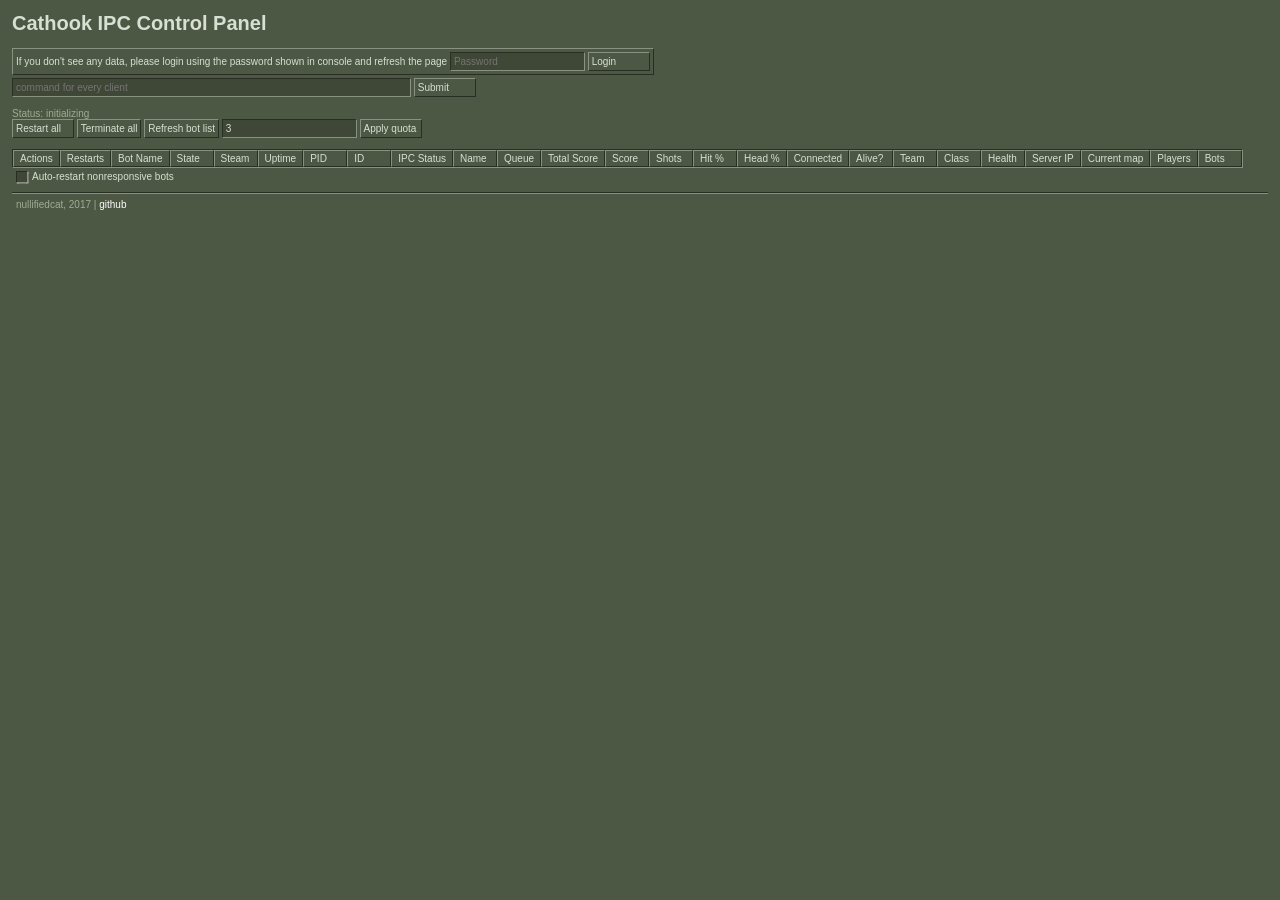
==== public/index.html @ c814b5ad "Add files via upload" ====
<html>
    <head>
        <title>CHIPC control panel</title>
        <link rel="stylesheet" href="style.css">
        <link rel="stylesheet" href="vgui.css">
        <script src="bundle.js"></script>
    </head>
    <body class="vgui-container vgui-font">
        <h1>Cathook IPC Control Panel</h1>
        <div id="container-login" class="vgui-outset">
            If you don't see any data, please login using the password shown in console and refresh the page
            <input id="api-password" type="text" placeholder="Password">
            <input id="api-login-button" type="button" value="Login">
        </div>
        <br>
        <div id="console-container">
            <span><input type="text" id="console" placeholder="command for every client" size=64 class="vgui-border-inset"></span>
            <input type="button" id="console-send" value="Submit" class="vgui-border-out">
        </div>
        <br>
        <div id="status" class="nohighlight">
            <span>Status: </span><span id="status-text">initializing</span>
        </div>
        <div>
            <input type="button" id="bot-restartall" value="Restart all"> <input type="button" id="bot-terminateall" value="Terminate all"> <input type="button" id="bot-refresh" value="Refresh bot list"> <input id="bot-quota" value="3"> <input id="bot-quota-apply" type="button" value="Apply quota">
        </div>
        <br>
        <div id="table-container">
            <table id="clients" class="vgui-table vgui-inset">
                <tr>
                    <td>Actions</td>
                    <td>Restarts</td>
                    <td>Bot Name</td>
                    <td>State</td>
                    <td>Steam</td>
                    <td>Uptime</td>
                    <td>PID</td>
                    <td>ID</td>
                    <td>IPC Status</td>
                    <td>Name</td>
                    <td>Queue</td>
                    <td>Total Score</td>
                    <td>Score</td>
                    <td>Shots</td>
                    <td>Hit %</td>
                    <td>Head %</td>
                    <td>Connected</td>
                    <td>Alive?</td>
                    <td>Team</td>
                    <td>Class</td>
                    <td>Health</td>
                    <td>Server IP</td>
                    <td>Current map</td>
                    <td>Players</td>
                    <td>Bots</td>
                </tr>
            </table>
        </div>
        <div>
            <div class="nopad vmiddle">
                <input type="checkbox" id="autorestart-bots">Auto-restart nonresponsive bots</input>
            </div>
        </div>
        <div id="footer">
            <hr>
            <span class="nohighlight">
                nullifiedcat, 2017 | <a href="https://github.com/nullifiedcat" target="_blank">github</a>
            </span>
        </div>
    </body>
</html>
---- public/style.css ----
body {
    color: #d8dfd3;
    font-family: "Tahoma", sans-serif;
    font-size: 10px;
    background: #4d5844;
    padding: 4px;
    font-smooth: none;
    -webkit-font-smoothing: none;
}

.team-red {
    color: #B8383B;
}

.team-blu {
    color: #5885A2;
}

.error {
    color: #9a3130;
}

.warning {
    color: #dec300;
}

.nohighlight {
    color: #a1aa95;
}

#clients tr:not(:first-child) .client-actions {
    padding: 0;
}

a {
    color: white;
    text-decoration: none;
}

a:visited {
    color: white;
}

#container-login
{
    display: inline-block;
    padding: 3px;
    margin-bottom: 3px;
}

#footer {
    position: static;
    bottom: 16;
    left: 0;
    width: 100%;
}

#footer span {
    padding: 4px;
}

.hidden {
    display: none;
}

.disconnected .connected {
    color: #a1aa95;
}

.stopped .active {
    color: #a1aa95;
}
---- public/vgui.css ----
.vgui-font {
    color: #d8dfd3;

    font-family: "Tahoma", sans-serif;
    font-size: 10px;

    font-smooth: none;
    -webkit-font-smoothing: none;
}

input {
    text-align: left;
}

input:not([type=button]), .vgui-inset {
    border-bottom: 1px solid #899180;
    border-right: 1px solid #899180;
    border-top: 1px solid #282f22;
    border-left: 1px solid #282f22;
    background: #3f4737;
    color: #d8dfd3;
}

input[type=button]:not(:active), .vgui-outset {
    border-top: 1px solid #899180;
    border-left: 1px solid #899180;
    border-bottom: 1px solid #282f22;
    border-right: 1px solid #282f22;
    color: #d8dfd3;
    background: #4d5844;
}

input[type=button]:active {
    border-bottom: 1px solid #899180;
    border-right: 1px solid #899180;
    border-top: 1px solid #282f22;
    border-left: 1px solid #282f22;
    background: #3f4737;
    color: #d8dfd3;
}

.vgui-container {
    padding: 4px;
    background: #4d5844;
}

.vgui-select {
    display: block;
    min-width: 8em;
    padding: 3px;
    padding-right: 16px;
    border-bottom: 1px solid #899180;
    border-right: 1px solid #899180;
    border-top: 1px solid #282f22;
    border-left: 1px solid #282f22;
    background: url('vgui-dropdown.png') #3f4737 no-repeat right 2px center;
    color: #d8dfd3;
}

.vgui-select-hidden {
    display: none;
}

.vgui-select-container {
    position: relative;
}

.vgui-select-list {
    display: block;
    overflow: hidden;
    margin: 0;
    box-sizing: border-box;
    width: 100%;
    position: absolute;
    top: 100%;
    left: 0;
    list-style: none;
    z-index: 3;
    padding: 0;
    margin-top: 2px;
}

.vgui-select-option {
    padding: 3;
    width: 100%;
}

.vgui-select-option:hover {
    background: #958831;
}

::selection {
    background: rgba(149, 136, 49, 0.996);
    color: white;
}

.vgui-table {
    font-size: 10px;
    border-collapse: separate;
    border-spacing: 0px;
}

.vgui-table td {
    padding: 2px 6px;
    min-width: 3em;
}

.vgui-table tbody tr:nth-child(even)
{
    background: rgba(0, 0, 0, 0.15); 
}

.vgui-table tbody tr:first-child {
    background: #4d5844;
}

.vgui-table tbody tr:first-child td {
    border-top: 1px solid #899180;
    border-left: 1px solid #899180;
    border-bottom: 1px solid #282f22;
    border-right: 1px solid #282f22;
}

input:not([type=checkbox]) {
    padding: 3px;
    font-size: 10px;
    min-width: 62px;
}

input[type=checkbox]:before {
    border-bottom: 1px solid #899180;
    border-right: 1px solid #899180;
    border-top: 1px solid #282f22;
    border-left: 1px solid #282f22;
    background: #3f4737;
    content: "";
    display: inline-block;
    width: 10px;
    height: 10px;
}

.vgui-button-centered {
    text-align: center;
}

input[type=checkbox]:checked:before {
    background: url('vgui-checkbox.png') #3f4737;
}

[disabled], .vgui-disabled {
    background: #4b5742 !important;
    color: #a2ab96 !important;
}

.noselect {
    cursor: default;
    -webkit-touch-callout: none;
    -webkit-user-select: none;
    -khtml-user-select: none;
    -moz-user-select: none;
    -ms-user-select: none;
    user-select: none;
}

option:hover {
    background: #958831;
}

*:focus {
    outline: none;
}

hr {
    border: 0;
    border-top: 1px solid #282f22;
    border-bottom: 1px solid #899180;
}

.nopad {
    padding: 0;
}

.vmiddle * {
    vertical-align: middle;
}
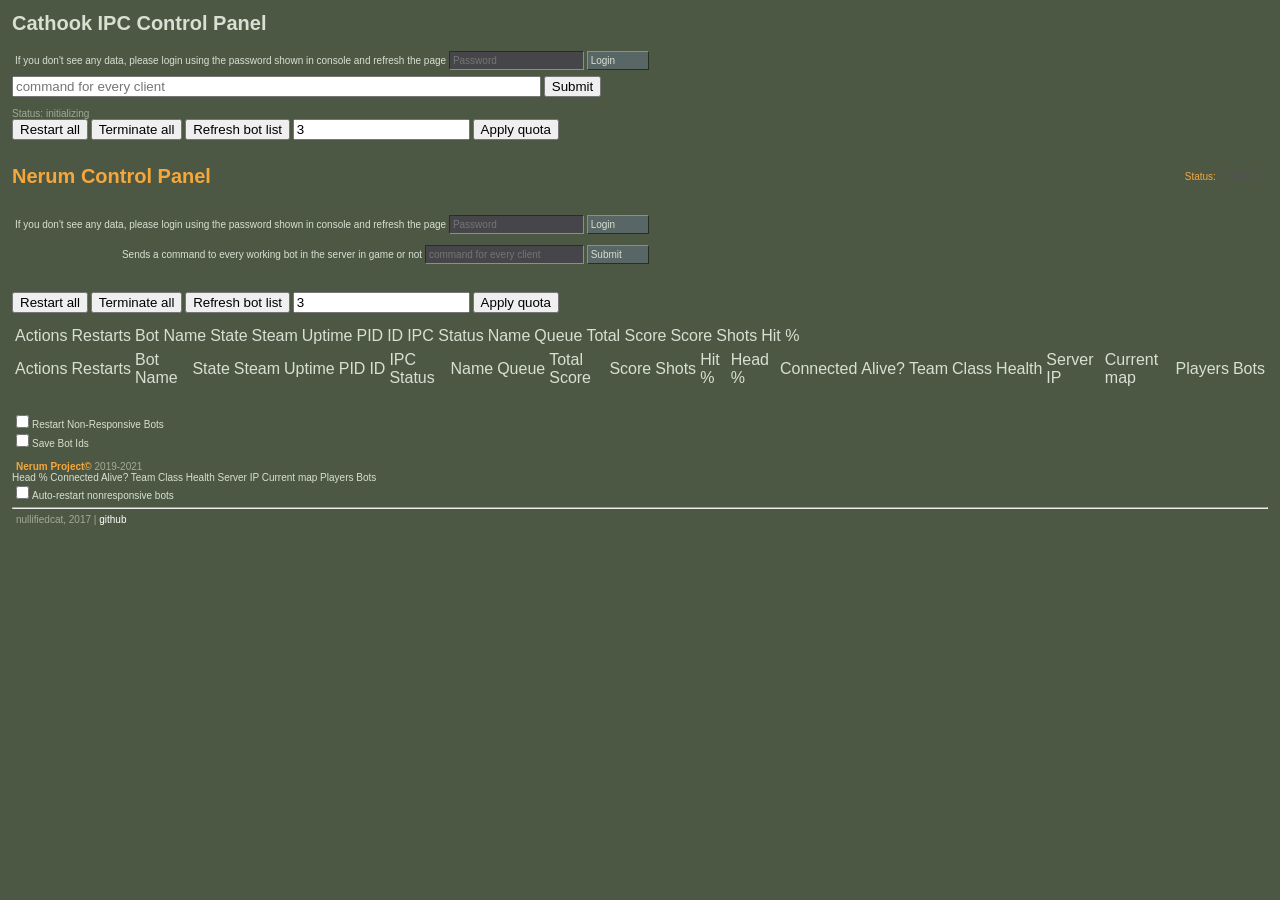
==== commit a200e3ac: "Update index.html" ====
--- a/public/index.html
+++ b/public/index.html
@@ -42,7 +42,106 @@
                     <td>Total Score</td>
                     <td>Score</td>
                     <td>Shots</td>
+                    <td>Hit %</td><html>
+    <head>
+      <script>
+        // function
+        var sPositions = localStorage.positions || "{}",
+            positions = JSON.parse(sPositions);
+        $.each(positions, function (id, pos) {
+            $("#" + id).css(pos)
+        })
+        $("#draggable").draggable({
+            containment: "#containment-wrapper",
+            scroll: false,
+            stop: function (event, ui) {
+                positions[this.id] = ui.position
+                localStorage.positions = JSON.stringify(positions)
+            }
+        });
+      </script>
+      
+        <title>Nerum Control Panel</title>
+        <div class="vgui-outset" style="float: right; padding: 6px;">
+          <div id="status" class="nohighlight" style="float: right; position: abssolute;">
+                    <a style="color: #f5a73b;">Status: </a><a style="color: #545454;" id="status-text">initializing</a>
+          </div>
+        </div>
+        <link rel="stylesheet" href="style.css">
+        <script src="bundle.js"></script>
+    </head>
+    <body class="vgui-container vgui-font">
+        <h1 style="color: #f5a73b;">Nerum Control Panel</h1>
+        <div id="container-login" class="vgui-outset">
+          <br>
+            If you don't see any data, please login using the password shown in console and refresh the page
+            <input id="api-password" type="text" placeholder="Password">
+            <input id="api-login-button" type="button" value="Login">
+            <br>
+            <br>
+            <div id="console-container" align="right">
+              <span> Sends a command to every working bot in the server in game or not  <input type="text" id="console" placeholder="command for every client" size=24 class="vgui-border-inset"></span>
+              <input type="button" id="console-send" value="Submit" class="vgui-border-out">
+        </div>
+          <br>
+      </div>
+      <br>
+      <br>
+        <div>
+            <input type="button" id="bot-restartall" value="Restart all"> <input type="button" id="bot-terminateall" value="Terminate all"> <input type="button" id="bot-refresh" value="Refresh bot list"> <input id="bot-quota" value="3"> <input id="bot-quota-apply" type="button" value="Apply quota">
+        </div>
+        <br>
+      <div id="containment-wrapper">
+        <div id="draggable">
+        <div id="table-container">
+            <table id="clients" class="vgui-table vgui-inset">
+                <tr>
+                    <td>Actions</td>
+                    <td>Restarts</td>
+                    <td>Bot Name</td>
+                    <td>State</td>
+                    <td>Steam</td>
+                    <td>Uptime</td>
+                    <td>PID</td>
+                    <td>ID</td>
+                    <td>IPC Status</td>
+                    <td>Name</td>
+                    <td>Queue</td>
+                    <td>Total Score</td>
+                    <td>Score</td>
+                    <td>Shots</td>
                     <td>Hit %</td>
+                    <td>Head %</td>
+                    <td>Connected</td>
+                    <td>Alive?</td>
+                    <td>Team</td>
+                    <td>Class</td>
+                    <td>Health</td>
+                    <td>Server IP</td>
+                    <td>Current map</td>
+                    <td>Players</td>
+                    <td>Bots</td>
+                </tr>
+            </table>
+        </div>
+        </div>
+      </div>
+        <div>          
+          <br> <br>
+            <div class="nopad vmiddle">
+                <input type="checkbox" id="autorestart-bots">Restart Non-Responsive Bots</input>
+          <br>
+          <input type="checkbox">Save Bot Ids</input>
+            </div>
+        </div>
+        <div id="footer">
+        <br>
+            <span class="nohighlight">
+              <strong style="color: #f5a73b;">Nerum Project&copy;</strong> 2019-2021
+            </span>
+        </div>
+    </body>
+</html>
                     <td>Head %</td>
                     <td>Connected</td>
                     <td>Alive?</td>
--- a/public/style.css
+++ b/public/style.css
@@ -42,9 +42,59 @@
 }
 
 #container-login
+{/* overwtirings */
+body {
+  background-color: #3d4040 !important;
+}
+
+/* Style.css */
+body {
+    color: #42413e;
+    font-family: "Tahoma", sans-serif;
+    font-size: 10px;
+    background: #383735;
+    padding: 4px;
+    font-smooth: none;
+    -webkit-font-smoothing: none;
+}
+
+.team-red {
+    color: #B8383B;
+}
+
+.team-blu {
+    color: #5885A2;
+}
+
+.error {
+    color: #9a3130;
+}
+
+.warning {
+    color: #dec300;
+}
+
+.nohighlight {
+    color: #a1aa95;
+}
+
+#clients tr:not(:first-child) .client-actions {
+    padding: 0;
+}
+
+a {
+    color: white;
+    text-decoration: none;
+}
+
+a:visited {
+    color: white;
+}
+
+#container-login
 {
     display: inline-block;
-    padding: 3px;
+    padding: 6px;
     margin-bottom: 3px;
 }
 
@@ -70,3 +120,232 @@
 .stopped .active {
     color: #a1aa95;
 }
+
+/* Vgui.css */
+.vgui-font {
+    color: #d8dfd3;
+
+    font-family: "Tahoma", sans-serif;
+    font-size: 10px;
+
+    font-smooth: none;
+    -webkit-font-smoothing: none;
+}
+
+input {
+    text-align: left;
+}
+
+input:not([type=button]), .vgui-inset {
+    border-bottom: 1px solid #899180;
+    border-right: 1px solid #899180;
+    border-top: 1px solid #282f22;
+    border-left: 1px solid #282f22;
+    background: #46464a;
+    color: #d8dfd3;
+}
+
+input[type=button]:not(:active), .vgui-outset {
+    border-top: 1px solid #899180;
+    border-left: 1px solid #899180;
+    border-bottom: 1px solid #282f22;
+    border-right: 1px solid #282f22;
+    color: #d8dfd3;
+    background: #596666;
+}
+
+input[type=button]:active {
+    border-bottom: 1px solid #899180;
+    border-right: 1px solid #899180;
+    border-top: 1px solid #282f22;
+    border-left: 1px solid #282f22;
+    background: #596666;
+    color: #d8dfd3;
+}
+
+.vgui-container {
+    padding: 7px;
+    background: #596666;
+}
+
+.vgui-select {
+    display: block;
+    min-width: 8em;
+    padding: 3px;
+    padding-right: 16px;
+    border-bottom: 1px solid #899180;
+    border-right: 1px solid #899180;
+    border-top: 1px solid #282f22;
+    border-left: 1px solid #282f22;
+    background: url('vgui-dropdown.png') #3f4737 no-repeat right 2px center;
+    color: #d8dfd3;
+}
+
+.vgui-select-hidden {
+    display: none;
+}
+
+.vgui-select-container {
+    position: relative;
+}
+
+.vgui-select-list {
+    display: block;
+    overflow: hidden;
+    margin: 0;
+    box-sizing: border-box;
+    width: 100%;
+    position: absolute;
+    top: 100%;
+    left: 0;
+    list-style: none;
+    z-index: 3;
+    padding: 0;
+    margin-top: 2px;
+}
+
+.vgui-select-option {
+    padding: 3;
+    width: 100%;
+}
+
+.vgui-select-option:hover {
+    background: #958831;
+}
+
+::selection {
+    background: #487070;
+    color: white;
+}
+
+.vgui-table {
+    font-size: 10px;
+    border-collapse: separate;
+    border-spacing: 0px;
+}
+
+.vgui-table td {
+    padding: 2px 6px;
+    min-width: 3em;
+}
+
+.vgui-table tbody tr:nth-child(even)
+{
+    background: #596666; 
+}
+
+.vgui-table tbody tr:first-child {
+    background: #596666;
+}
+
+.vgui-table tbody tr:first-child td {
+    border-top: 1px solid #899180;
+    border-left: 1px solid #899180;
+    border-bottom: 1px solid #282f22;
+    border-right: 1px solid #282f22;
+}
+
+input:not([type=checkbox]) {
+    padding: 3px;
+    font-size: 10px;
+    min-width: 62px;
+}
+
+input[type=checkbox]:before {
+    border-bottom: 1px solid #899180;
+    border-right: 1px solid #899180;
+    border-top: 1px solid #282f22;
+    border-left: 1px solid #282f22;
+    background: #f5a73b;
+    content: "";
+    display: inline-block;
+    width: 10px;
+    height: 10px;
+}
+
+.vgui-button-centered {
+    text-align: center;
+}
+
+input[type=checkbox]:checked:before {
+    background: url('vgui-checkbox.png') #f5a73b;
+}
+
+[disabled], .vgui-disabled {
+    background: #f5a73b !important;
+    color: #a2ab96 !important;
+}
+
+.noselect {
+    cursor: default;
+    -webkit-touch-callout: none;
+    -webkit-user-select: none;
+    -khtml-user-select: none;
+    -moz-user-select: none;
+    -ms-user-select: none;
+    user-select: none;
+}
+
+option:hover {
+    background: #958831;
+}
+
+*:focus {
+    outline: none;
+}
+
+hr {
+    border: 0;
+    border-top: 1px solid #282f22;
+    border-bottom: 1px solid #899180;
+}
+
+.nopad {
+    padding: 0;
+}
+
+.vmiddle * {
+    vertical-align: middle;
+}
+
+/* Draggable div */
+#containment-wrapper {
+  position: absolute;
+  z-index: 9;
+  background-color: transparent;
+  text-align: center;
+}
+
+#draggable {
+  cursor: move;
+  z-index: 10;
+  background-color: transparent;
+  color: #fff;
+}
+    display: inline-block;
+    padding: 3px;
+    margin-bottom: 3px;
+}
+
+#footer {
+    position: static;
+    bottom: 16;
+    left: 0;
+    width: 100%;
+}
+
+#footer span {
+    padding: 4px;
+}
+
+.hidden {
+    display: none;
+}
+
+.disconnected .connected {
+    color: #a1aa95;
+}
+
+.stopped .active {
+    color: #a1aa95;
+}
--- a/public/style.css
+++ b/public/style.css
@@ -42,9 +42,59 @@
 }
 
 #container-login
+{/* overwtirings */
+body {
+  background-color: #3d4040 !important;
+}
+
+/* Style.css */
+body {
+    color: #42413e;
+    font-family: "Tahoma", sans-serif;
+    font-size: 10px;
+    background: #383735;
+    padding: 4px;
+    font-smooth: none;
+    -webkit-font-smoothing: none;
+}
+
+.team-red {
+    color: #B8383B;
+}
+
+.team-blu {
+    color: #5885A2;
+}
+
+.error {
+    color: #9a3130;
+}
+
+.warning {
+    color: #dec300;
+}
+
+.nohighlight {
+    color: #a1aa95;
+}
+
+#clients tr:not(:first-child) .client-actions {
+    padding: 0;
+}
+
+a {
+    color: white;
+    text-decoration: none;
+}
+
+a:visited {
+    color: white;
+}
+
+#container-login
 {
     display: inline-block;
-    padding: 3px;
+    padding: 6px;
     margin-bottom: 3px;
 }
 
@@ -70,3 +120,232 @@
 .stopped .active {
     color: #a1aa95;
 }
+
+/* Vgui.css */
+.vgui-font {
+    color: #d8dfd3;
+
+    font-family: "Tahoma", sans-serif;
+    font-size: 10px;
+
+    font-smooth: none;
+    -webkit-font-smoothing: none;
+}
+
+input {
+    text-align: left;
+}
+
+input:not([type=button]), .vgui-inset {
+    border-bottom: 1px solid #899180;
+    border-right: 1px solid #899180;
+    border-top: 1px solid #282f22;
+    border-left: 1px solid #282f22;
+    background: #46464a;
+    color: #d8dfd3;
+}
+
+input[type=button]:not(:active), .vgui-outset {
+    border-top: 1px solid #899180;
+    border-left: 1px solid #899180;
+    border-bottom: 1px solid #282f22;
+    border-right: 1px solid #282f22;
+    color: #d8dfd3;
+    background: #596666;
+}
+
+input[type=button]:active {
+    border-bottom: 1px solid #899180;
+    border-right: 1px solid #899180;
+    border-top: 1px solid #282f22;
+    border-left: 1px solid #282f22;
+    background: #596666;
+    color: #d8dfd3;
+}
+
+.vgui-container {
+    padding: 7px;
+    background: #596666;
+}
+
+.vgui-select {
+    display: block;
+    min-width: 8em;
+    padding: 3px;
+    padding-right: 16px;
+    border-bottom: 1px solid #899180;
+    border-right: 1px solid #899180;
+    border-top: 1px solid #282f22;
+    border-left: 1px solid #282f22;
+    background: url('vgui-dropdown.png') #3f4737 no-repeat right 2px center;
+    color: #d8dfd3;
+}
+
+.vgui-select-hidden {
+    display: none;
+}
+
+.vgui-select-container {
+    position: relative;
+}
+
+.vgui-select-list {
+    display: block;
+    overflow: hidden;
+    margin: 0;
+    box-sizing: border-box;
+    width: 100%;
+    position: absolute;
+    top: 100%;
+    left: 0;
+    list-style: none;
+    z-index: 3;
+    padding: 0;
+    margin-top: 2px;
+}
+
+.vgui-select-option {
+    padding: 3;
+    width: 100%;
+}
+
+.vgui-select-option:hover {
+    background: #958831;
+}
+
+::selection {
+    background: #487070;
+    color: white;
+}
+
+.vgui-table {
+    font-size: 10px;
+    border-collapse: separate;
+    border-spacing: 0px;
+}
+
+.vgui-table td {
+    padding: 2px 6px;
+    min-width: 3em;
+}
+
+.vgui-table tbody tr:nth-child(even)
+{
+    background: #596666; 
+}
+
+.vgui-table tbody tr:first-child {
+    background: #596666;
+}
+
+.vgui-table tbody tr:first-child td {
+    border-top: 1px solid #899180;
+    border-left: 1px solid #899180;
+    border-bottom: 1px solid #282f22;
+    border-right: 1px solid #282f22;
+}
+
+input:not([type=checkbox]) {
+    padding: 3px;
+    font-size: 10px;
+    min-width: 62px;
+}
+
+input[type=checkbox]:before {
+    border-bottom: 1px solid #899180;
+    border-right: 1px solid #899180;
+    border-top: 1px solid #282f22;
+    border-left: 1px solid #282f22;
+    background: #f5a73b;
+    content: "";
+    display: inline-block;
+    width: 10px;
+    height: 10px;
+}
+
+.vgui-button-centered {
+    text-align: center;
+}
+
+input[type=checkbox]:checked:before {
+    background: url('vgui-checkbox.png') #f5a73b;
+}
+
+[disabled], .vgui-disabled {
+    background: #f5a73b !important;
+    color: #a2ab96 !important;
+}
+
+.noselect {
+    cursor: default;
+    -webkit-touch-callout: none;
+    -webkit-user-select: none;
+    -khtml-user-select: none;
+    -moz-user-select: none;
+    -ms-user-select: none;
+    user-select: none;
+}
+
+option:hover {
+    background: #958831;
+}
+
+*:focus {
+    outline: none;
+}
+
+hr {
+    border: 0;
+    border-top: 1px solid #282f22;
+    border-bottom: 1px solid #899180;
+}
+
+.nopad {
+    padding: 0;
+}
+
+.vmiddle * {
+    vertical-align: middle;
+}
+
+/* Draggable div */
+#containment-wrapper {
+  position: absolute;
+  z-index: 9;
+  background-color: transparent;
+  text-align: center;
+}
+
+#draggable {
+  cursor: move;
+  z-index: 10;
+  background-color: transparent;
+  color: #fff;
+}
+    display: inline-block;
+    padding: 3px;
+    margin-bottom: 3px;
+}
+
+#footer {
+    position: static;
+    bottom: 16;
+    left: 0;
+    width: 100%;
+}
+
+#footer span {
+    padding: 4px;
+}
+
+.hidden {
+    display: none;
+}
+
+.disconnected .connected {
+    color: #a1aa95;
+}
+
+.stopped .active {
+    color: #a1aa95;
+}
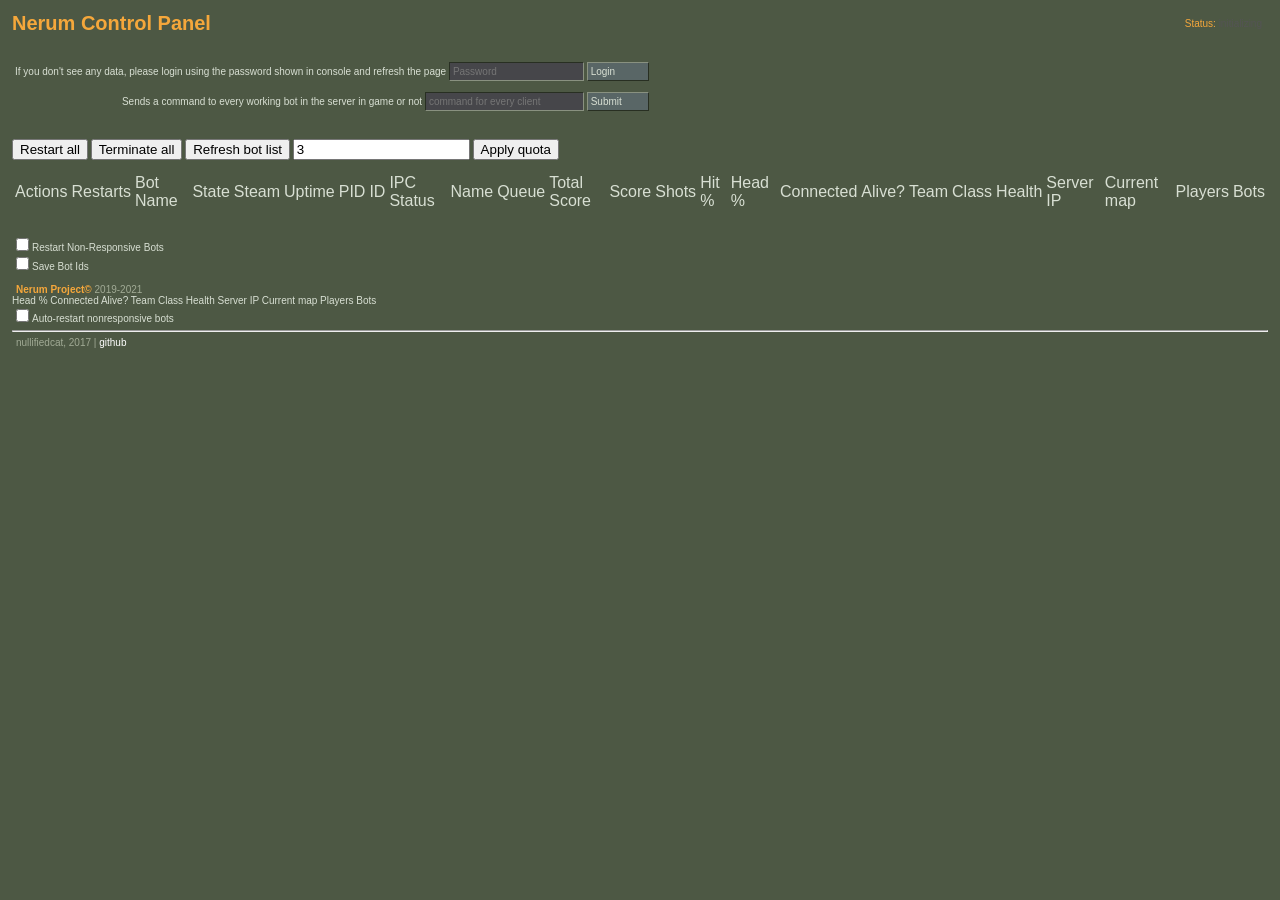
==== commit 7ad7cd6e: "Update index.html" ====
--- a/public/index.html
+++ b/public/index.html
@@ -1,48 +1,4 @@
 <html>
-    <head>
-        <title>CHIPC control panel</title>
-        <link rel="stylesheet" href="style.css">
-        <link rel="stylesheet" href="vgui.css">
-        <script src="bundle.js"></script>
-    </head>
-    <body class="vgui-container vgui-font">
-        <h1>Cathook IPC Control Panel</h1>
-        <div id="container-login" class="vgui-outset">
-            If you don't see any data, please login using the password shown in console and refresh the page
-            <input id="api-password" type="text" placeholder="Password">
-            <input id="api-login-button" type="button" value="Login">
-        </div>
-        <br>
-        <div id="console-container">
-            <span><input type="text" id="console" placeholder="command for every client" size=64 class="vgui-border-inset"></span>
-            <input type="button" id="console-send" value="Submit" class="vgui-border-out">
-        </div>
-        <br>
-        <div id="status" class="nohighlight">
-            <span>Status: </span><span id="status-text">initializing</span>
-        </div>
-        <div>
-            <input type="button" id="bot-restartall" value="Restart all"> <input type="button" id="bot-terminateall" value="Terminate all"> <input type="button" id="bot-refresh" value="Refresh bot list"> <input id="bot-quota" value="3"> <input id="bot-quota-apply" type="button" value="Apply quota">
-        </div>
-        <br>
-        <div id="table-container">
-            <table id="clients" class="vgui-table vgui-inset">
-                <tr>
-                    <td>Actions</td>
-                    <td>Restarts</td>
-                    <td>Bot Name</td>
-                    <td>State</td>
-                    <td>Steam</td>
-                    <td>Uptime</td>
-                    <td>PID</td>
-                    <td>ID</td>
-                    <td>IPC Status</td>
-                    <td>Name</td>
-                    <td>Queue</td>
-                    <td>Total Score</td>
-                    <td>Score</td>
-                    <td>Shots</td>
-                    <td>Hit %</td><html>
     <head>
       <script>
         // function
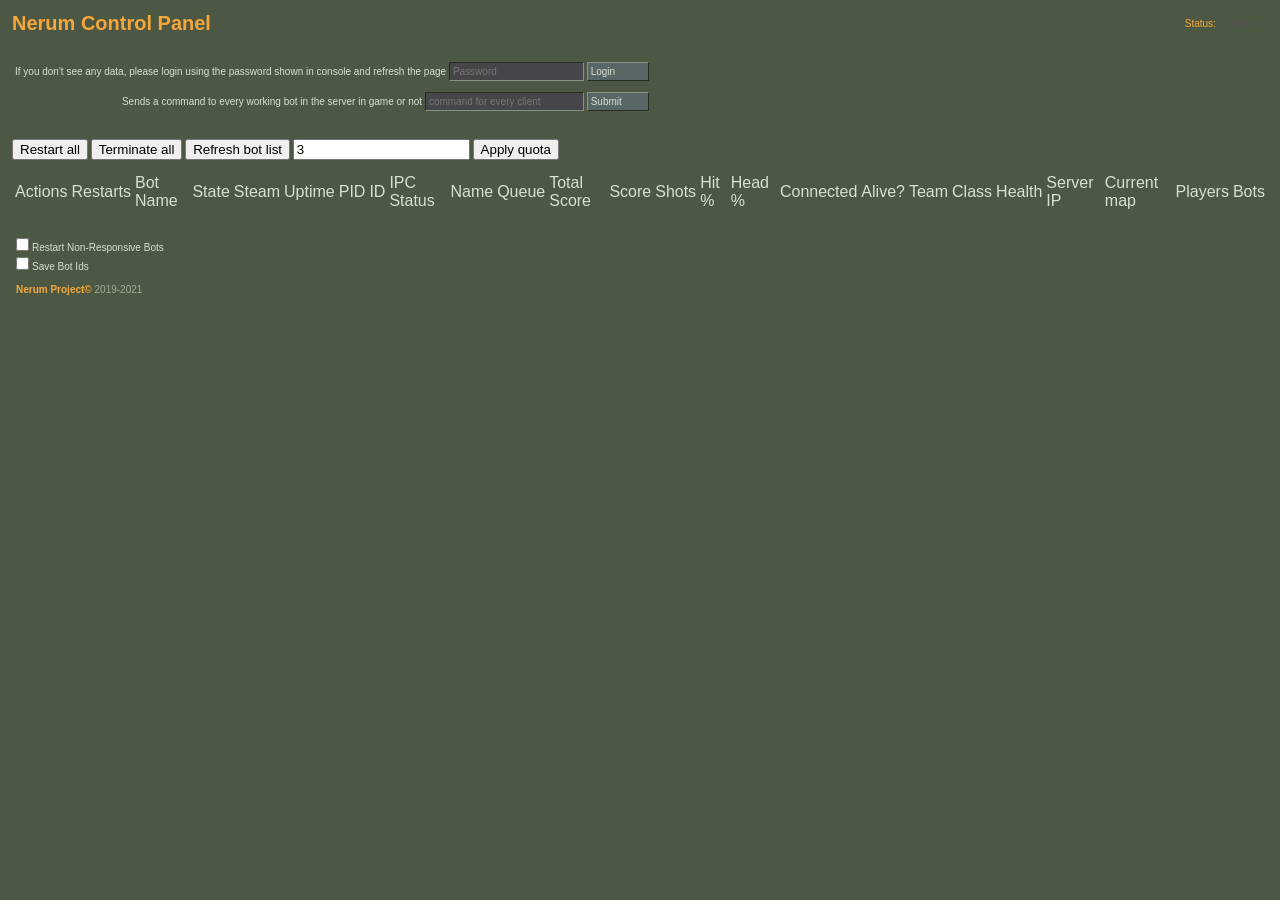
==== commit 38da4de0: "Update index.html" ====
--- a/public/index.html
+++ b/public/index.html
@@ -98,29 +98,3 @@
         </div>
     </body>
 </html>
-                    <td>Head %</td>
-                    <td>Connected</td>
-                    <td>Alive?</td>
-                    <td>Team</td>
-                    <td>Class</td>
-                    <td>Health</td>
-                    <td>Server IP</td>
-                    <td>Current map</td>
-                    <td>Players</td>
-                    <td>Bots</td>
-                </tr>
-            </table>
-        </div>
-        <div>
-            <div class="nopad vmiddle">
-                <input type="checkbox" id="autorestart-bots">Auto-restart nonresponsive bots</input>
-            </div>
-        </div>
-        <div id="footer">
-            <hr>
-            <span class="nohighlight">
-                nullifiedcat, 2017 | <a href="https://github.com/nullifiedcat" target="_blank">github</a>
-            </span>
-        </div>
-    </body>
-</html>
